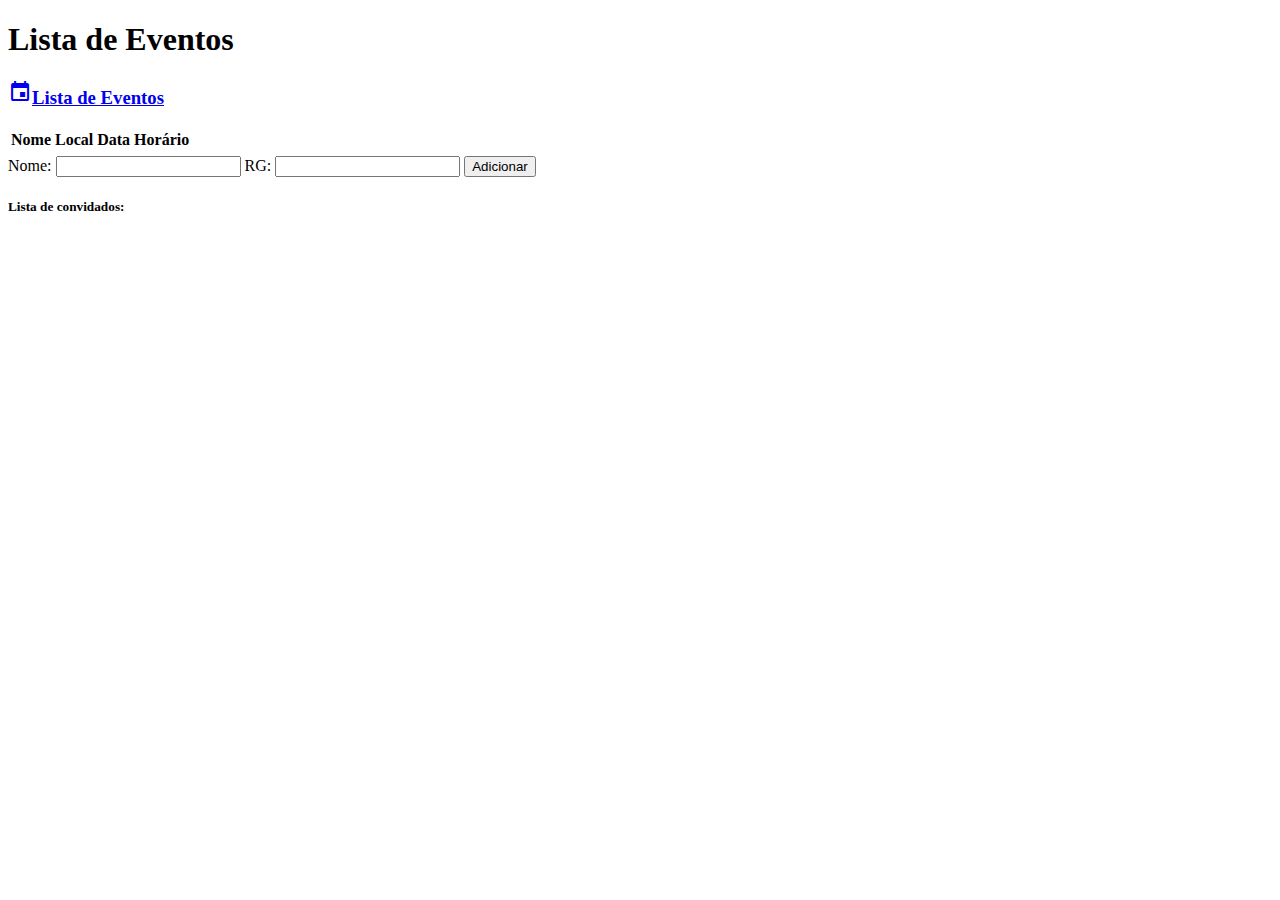
==== src/main/resources/templates/evento/detalhesEvento.html @ 81836c28 "Adicionando entidade convidados" ====
<!DOCTYPE html>
<html xmlns:th="http://thymeleaf.org"
      xmlns:layout="http://www.ultraq.net.nz/thymeleaf/layout">
<head>
        <meta charset="UTF-8">
        <meta name="viewport" content="width=device-width, initial-scale=1.0">
        <title>EventosApp</title>
        <link href="https://fonts.googleapis.com/icon?family=Material+Icons" rel="stylesheet"/>
          <!--Import materialize.css-->
          <link type="text/css" rel="stylesheet" href="materialize/css/materialize.min.css"  media="screen,projection"/>
    
          <!--Let browser know website is optimized for mobile-->
          <meta name="viewport" content="width=device-width, initial-scale=1.0"/>
</head>
<body>
    
    <h1>Lista de Eventos</h1>
    <h3><a class="waves-effect waves-light btn" href="/eventos"><i class="material-icons left">event</i>Lista de Eventos</a></h3>
    
    <div class="row">
    <table class="container">
        <thead>
            <tr>
                <th>Nome</th>
                <th>Local</th>
                <th>Data</th>
                <th>Horário</th>
            </tr>
        </thead>
        <tbody>
            <tr th:each="evento : ${evento}">
                <td><span th:text="${evento.nome}"></span></td>
                <td><span th:text="${evento.data}"></span></td>
                <td><span th:text="${evento.horario}"></span></td>
                <td><span th:text="${evento.local}"></span></td>
            </tr>
        </tbody>
    </table>
    <form method="post" class="container">
        Nome: <input type="text" value="" name="nomeConvidado"/>
        RG: <input type="text" value="" name="rg"/>
        <button type="submit" class="waves-effect waves-light btn">Adicionar</button>
    </form>
    </div>

    <h5>Lista de convidados:</h5>
    <div class="container" th:each="convidado : ${convidados}">
        <div class="row">
            <div class="input-field col s6">
                <p><span th:text="${convidado.nomeConvidado}"></span></p>
            </div>
            <div class="input-field col s6"></div>
                <p><span th:text="${convidado.rg}"></span></p>
            </div>
        </div>
    </div>

    <script type="text/javascript" src="js/materialize.min.js"></script>
</body>
</html>
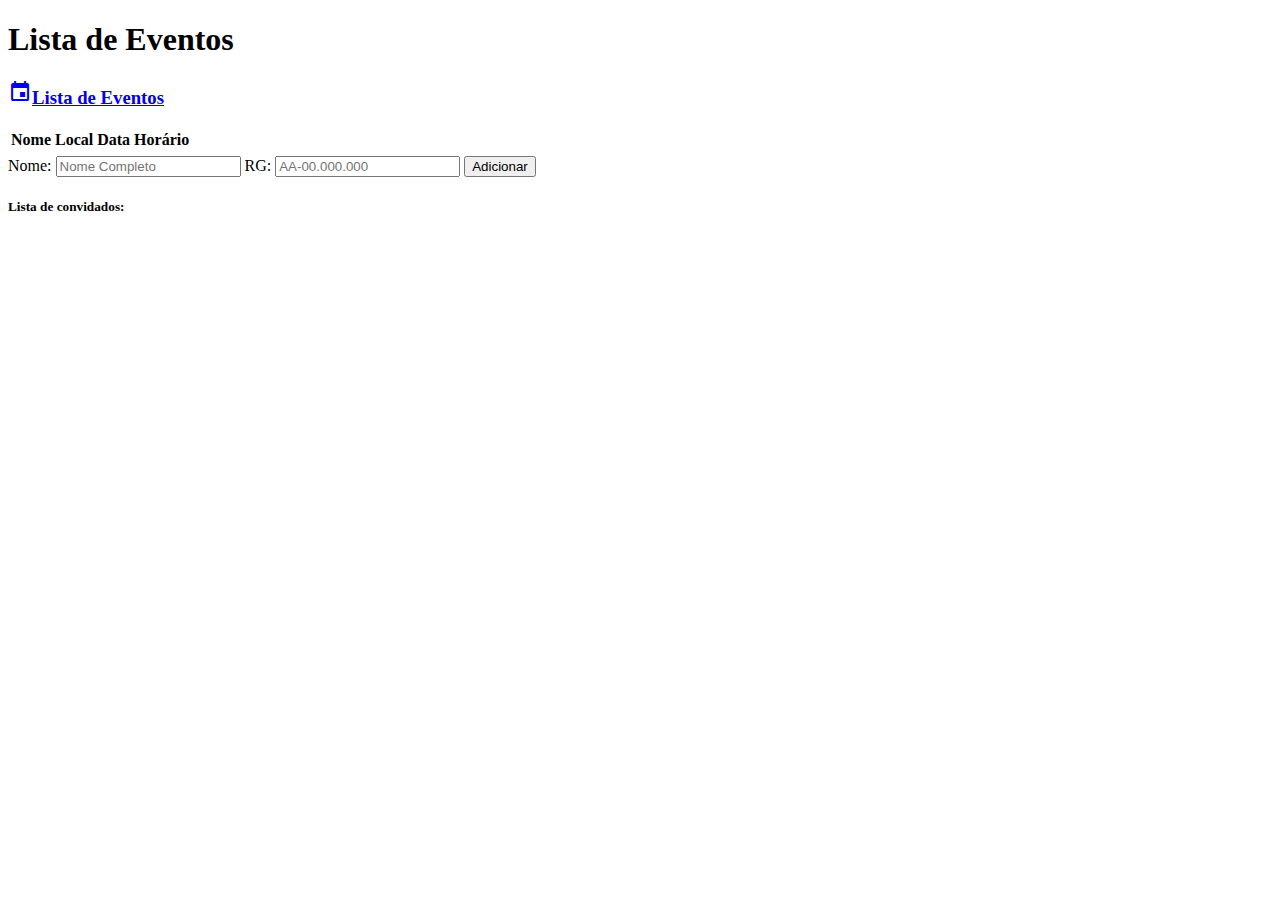
==== commit 843b8a47: "adicionando validação" ====
--- a/src/main/resources/templates/evento/detalhesEvento.html
+++ b/src/main/resources/templates/evento/detalhesEvento.html
@@ -36,9 +36,12 @@
             </tr>
         </tbody>
     </table>
+
+    <th:block th:include="mensagemValidacao"></th:block>
+
     <form method="post" class="container">
-        Nome: <input type="text" value="" name="nomeConvidado"/>
-        RG: <input type="text" value="" name="rg"/>
+        Nome: <input type="text" value="" name="nomeConvidado" placeholder="Nome Completo"/>
+        RG: <input type="text" value="" name="rg" placeholder="AA-00.000.000" class="validate"/>
         <button type="submit" class="waves-effect waves-light btn">Adicionar</button>
     </form>
     </div>
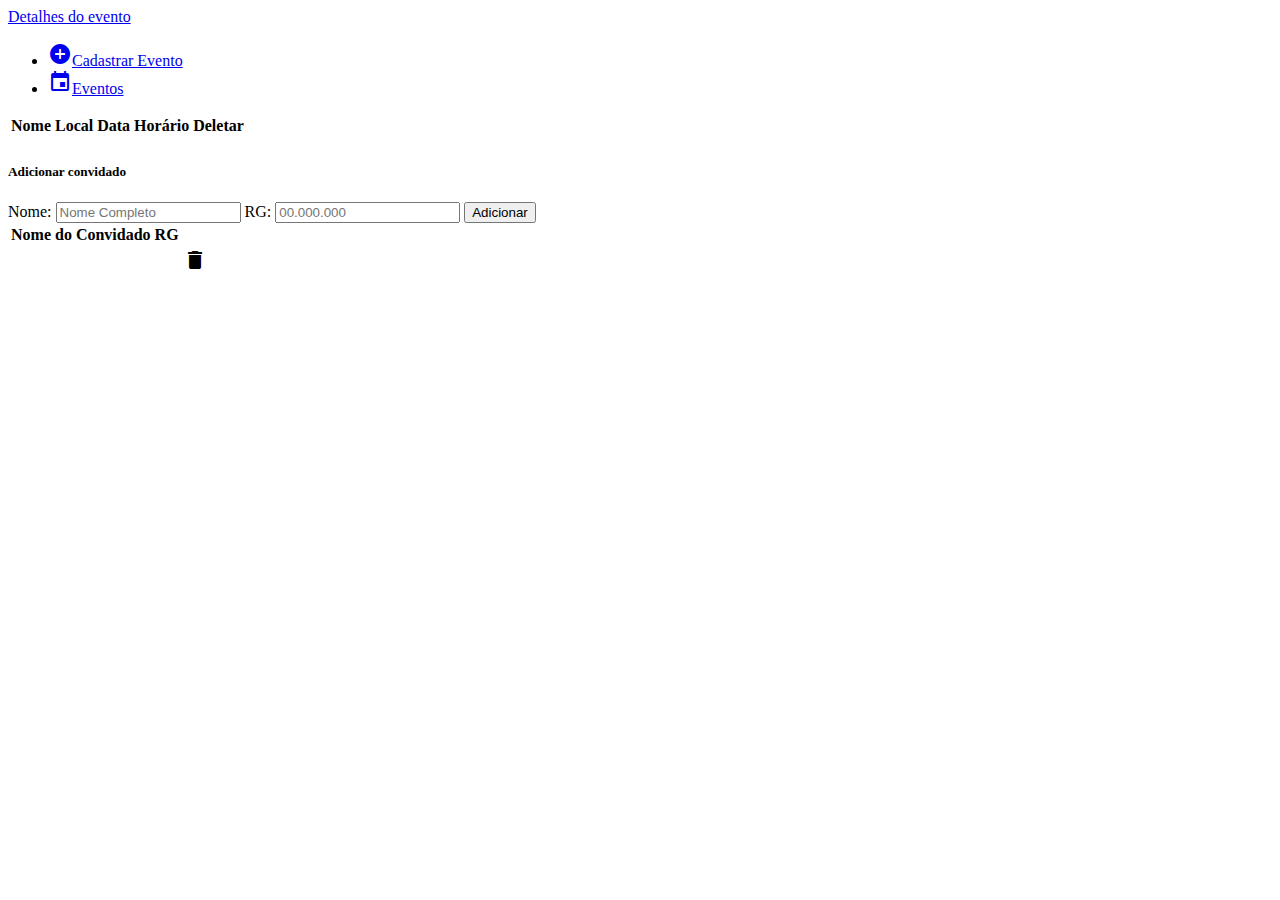
==== commit c6b96c27: "delete2" ====
--- a/src/main/resources/templates/evento/detalhesEvento.html
+++ b/src/main/resources/templates/evento/detalhesEvento.html
@@ -11,51 +11,70 @@
     
           <!--Let browser know website is optimized for mobile-->
           <meta name="viewport" content="width=device-width, initial-scale=1.0"/>
+
+          <link rel="stylesheet" href="style/styleCss.css"/>
 </head>
 <body>
     
-    <h1>Lista de Eventos</h1>
-    <h3><a class="waves-effect waves-light btn" href="/eventos"><i class="material-icons left">event</i>Lista de Eventos</a></h3>
+    <header>
+        <nav>
+            <div class="nav-wrapper">
+              <a href="#" class="brand-logo">Detalhes do evento</a>
+              <ul id="nav-mobile" class="right hide-on-med-and-down">
+                <li><a class="waves-effect waves-light btn" href="/cadastrarEvento"><i class="material-icons left">add_circle</i>Cadastrar Evento</a></li>
+                <li><a class="waves-effect waves-light btn" href="/eventos"><i class="material-icons left">event</i>Eventos</a></li>
+              </ul>
+            </div>
+          </nav>
+    </header>
     
     <div class="row">
-    <table class="container">
+    <table class="container formConvidado">
         <thead>
             <tr>
                 <th>Nome</th>
                 <th>Local</th>
                 <th>Data</th>
                 <th>Horário</th>
+                <th>Deletar</th>
             </tr>
         </thead>
         <tbody>
             <tr th:each="evento : ${evento}">
                 <td><span th:text="${evento.nome}"></span></td>
+                <td><span th:text="${evento.local}"></span></td>
                 <td><span th:text="${evento.data}"></span></td>
                 <td><span th:text="${evento.horario}"></span></td>
-                <td><span th:text="${evento.local}"></span></td>
+                <td> </td>
             </tr>
         </tbody>
     </table>
 
     <th:block th:include="mensagemValidacao"></th:block>
 
-    <form method="post" class="container">
+    <form method="post" class="container formConvidado">
+        <h5>Adicionar convidado</h5>
         Nome: <input type="text" value="" name="nomeConvidado" placeholder="Nome Completo"/>
-        RG: <input type="text" value="" name="rg" placeholder="AA-00.000.000" class="validate"/>
+        RG: <input type="text" value="" name="rg" placeholder="00.000.000" class="validate"/>
         <button type="submit" class="waves-effect waves-light btn">Adicionar</button>
     </form>
     </div>
 
-    <h5>Lista de convidados:</h5>
-    <div class="container" th:each="convidado : ${convidados}">
-        <div class="row">
-            <div class="input-field col s6">
-                <p><span th:text="${convidado.nomeConvidado}"></span></p>
-            </div>
-            <div class="input-field col s6"></div>
-                <p><span th:text="${convidado.rg}"></span></p>
-            </div>
-        </div>
+    <table class="container detalhesEvento">
+        <thead>
+            <tr>
+                <th>Nome do Convidado</th>
+                <th>RG</th>
+            </tr>
+        </thead>
+        <tbody>
+                <tr th:each="convidado : ${convidados}">
+                    <td><span th:text="${convidado.nomeConvidado}"></span></td>
+                    <td><span th:text="${convidado.rg}"></span></td>
+                    <td><a class= "waves-effect waves-light btn-small" th:href="${(#mvc.url('EC#deletarConvidado').arg(0, convidado.rg)).build()}"><i class="material-icons left">delete</i></a></td>
+                </tr>
+        </tbody>
+    
     </div>
 
     <script type="text/javascript" src="js/materialize.min.js"></script>
